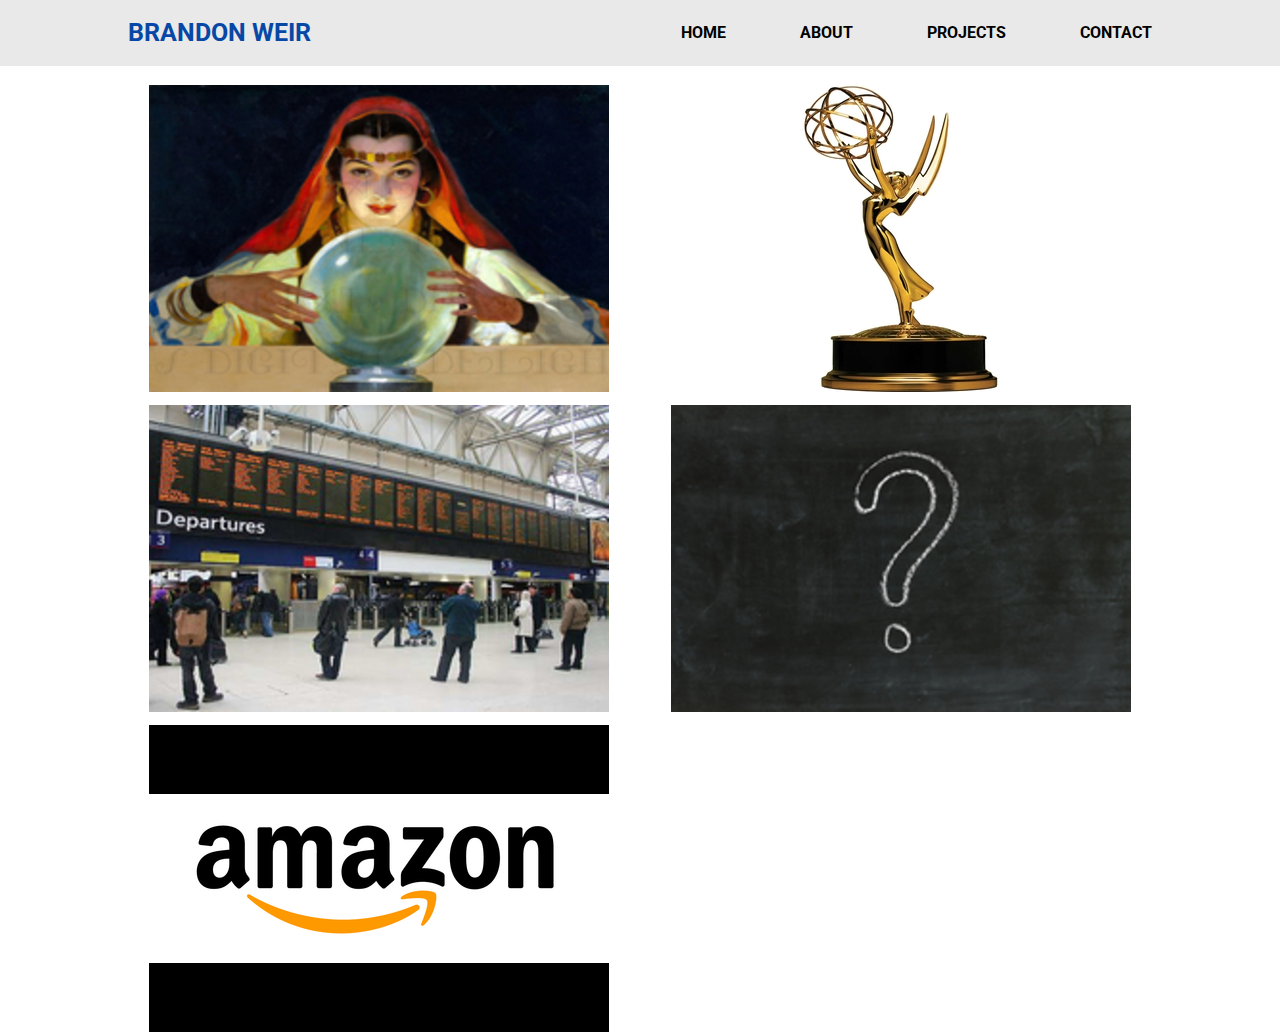
==== portfolio.html @ 2a47d1c8 "WIP" ====
<!DOCTYPE html>
<html>

<head>
  <meta charset="utf-8" />
  <meta http-equiv="X-UA-Compatible" content="IE=edge">
  <title>Portfolio</title>
  <meta name="viewport" content="width=device-width, initial-scale=1">
  <link rel="stylesheet" type="text/css" media="screen" href="assets/css/reset.css" />
  <link rel="stylesheet" type="text/css" media="screen" href="assets/css/test.css" />
  <link href="https://fonts.googleapis.com/css?family=Roboto" rel="stylesheet">
  <script src="main.js"></script>
</head>

<body>

  <header class="clearfix">
    <div class="container">
      <a href="#" class="name">BRANDON WEIR</a>

      <nav>
        <ul>
          <li>
            <a href="#" class="top-nav-item">Home</a>
          </li>
          <li>
            <a href="about.html" class="top-nav-item">About</a>
          </li>
          <li>
            <a href="portfolio.html" class="top-nav-item">Projects</a>
          </li>
          <li>
            <a href="contact.html" class="top-nav-item">Contact</a>
          </li>
        </ul>
      </nav>
    </div>
  </header>


  <div class="main-content">
    <div class="portfolio">
      <div class="portfolio-item">
        <a href="https://weirbran.github.io/Psychic-Game/">
          <img src="assets/images/mysteriousGypsy.jpg" alt="The Psychic Game" />
          <!-- <h3>The Psychic Game</h3> -->
        </a>
      </div>
      <div class="portfolio-item">
        <a href="https://weirbran.github.io/GifTastic/">
          <img src="assets/images/Emmy-Statuette.jpg" alt="GifTastic" />
          <!-- <h3>GifTastic</h3> -->
        </a>
      </div>
      <div class="portfolio-item">
        <a href="https://weirbran.github.io/Train-Scheduler/">
          <img src="assets/images/train-scheduler.jpg" alt="Train Scheduler" />
          <!-- <h3>Train Scheduler</h3> -->
        </a>
      </div>
      <div class="portfolio-item">
        <a href="https://weirbran.github.io/TriviaGame/">
          <img src="assets/images/triviaGame.jpg" alt="Trivia Game" />
          <!-- <h3>Trivia Game</h3> -->
        </a>
      </div>
      <div class="portfolio-item">
        <a href="https://github.com/weirbran/Bamazon-App">
          <img src="assets/images/amazon logo.jpg" alt="Bamazon App" />
          <!-- <h3>Trivia Game</h3> -->
        </a>
      </div>
    </div>


  </div>

  <!-- <div class="portfolio-content grid-container">
    <div class="projects square">
      <a href="https://weirbran.github.io/Psychic-Game/">
        <img src="assets/images/mysteriousGypsy.jpg" alt="The Psychic Game" />
        <h3>The Psychic Game</h3>
      </a>
      <h4>A brief description goes here.</h4>
    </div>
    <div class="projects large-square">
      <a href="https://weirbran.github.io/GifTastic/">
        <img src="assets/images/Emmy-Statuette.jpg" alt="GifTastic" />
        <h3>GifTastic</h3>
      </a>
      <h4>A brief description goes here.</h4>
    </div>
    <div class="projects square">
      <a href="https://weirbran.github.io/Train-Scheduler/">
        <img src="assets/images/train-scheduler.jpg" alt="Train Scheduler" />
        <h3>Train Scheduler</h3>
      </a>
      <h4>A brief description goes here.</h4>
    </div>
    <div class="projects wide">
      <a href="https://weirbran.github.io/TriviaGame/">
        <img src="assets/images/triviaGame.jpg" alt="Trivia Game" />
        <h3>Trivia Game</h3>
      </a>
      <h4>A brief description goes here.</h4>
    </div>
  </div> -->







</body>

</html>
---- assets/css/test.css ----
body {
  margin: 0;
  background: rgba(255, 255, 255, 0.946);
  font-family: "Roboto", sans-serif;
  font-weight: 300;
}

.name {
  float: left;
  font-size: 25px;
  padding-top: 20px;
  padding-bottom: 20px;
  text-decoration: none;
  color: #0747a6;
  text-transform: uppercase;
}

#contact {
  width: 100%;
  height: 500px;
  size: 500px;
  display: grid;
  align-content: center;
  font-size: 25px;
  margin-right: 10px;
  text-align: center;
}

#icon {
  color: #0747a6;
  size: 50px;
  height: 50px;
  width: 50px;
}

#about-me {
  display: grid;
  height: 500px;
  padding-top: 50px;
  padding-right: 50px;
  align-content: center;
  justify-content: center;
  text-align: center;
  font-size: 20px;
  grid-gap: 5px;
  margin-top: 0px;
  margin-bottom: 20px;
  background-color: #0747a6;
  color: #e9e9e9;
  width: 100%;
  font-family: "Roboto", sans-serif;
  /* height: 100%; */
}

#title {
  size: 50px;
}

.container {
  margin: 0 auto;
  width: 80%;
}

header {
  background-color: #e9e9e9;
  font-weight: bold;
  position: fixed;
  width: 100%;
  margin-bottom: 50px;
}

.clearfix::after {
  content: "";
  display: table;
  clear: both;
}

h2 {
  float: left;
}

nav {
  float: right;
}

nav ul {
  margin: 0;
  padding: 0;
  list-style: none;
}

nav li {
  display: inline-block;
  margin-left: 70px;
  padding-top: 25px;
  padding-bottom: 25px;

  position: relative;
}

nav a {
  text-decoration: none;
  color: black;
  text-transform: uppercase;
}

nav a:hover {
  color: #0747a6;
}

nav a::before {
  content: "";
  display: block;
  height: 5px;

  background-color: #0747a6;

  position: absolute;
  top: 0;
  width: 0%;

  transition: all ease-in-out 200ms;
}

nav a:hover::before {
  width: 100%;
}

.main-content {
  max-width: 80%;
  align-content: center;
  justify-content: center;
  padding-top: 35px;
  margin: 0 auto;
}

.portfolio {
  display: grid;
  height: 800px;
  grid-template-rows: [portfolio rows] repeat(3, 1fr);
  /* grid-template-columns: [portfolio colums] repeat(2, 1fr); */
  grid-template-columns: repeat(auto-fill, minmax(460px, 1fr));
  grid-gap: 20px;
  grid-row-gap: 10px;
  margin-top: 50px;
  margin-bottom: 20px;
}

.portfolio-item {
  display: flex;
  justify-content: center;
  align-items: center;
  size: 100px;
}
/* 
.medium {
  grid-row: span 1;
  grid-column: span 1;
}

.large {
  grid-row: span 2;
  grid-column: span 1;
}

.tall {
  grid-row: span 3;
  grid-column: span 2;
}

.wide {
  grid-row: span 2;
  grid-column: span 3;
} */
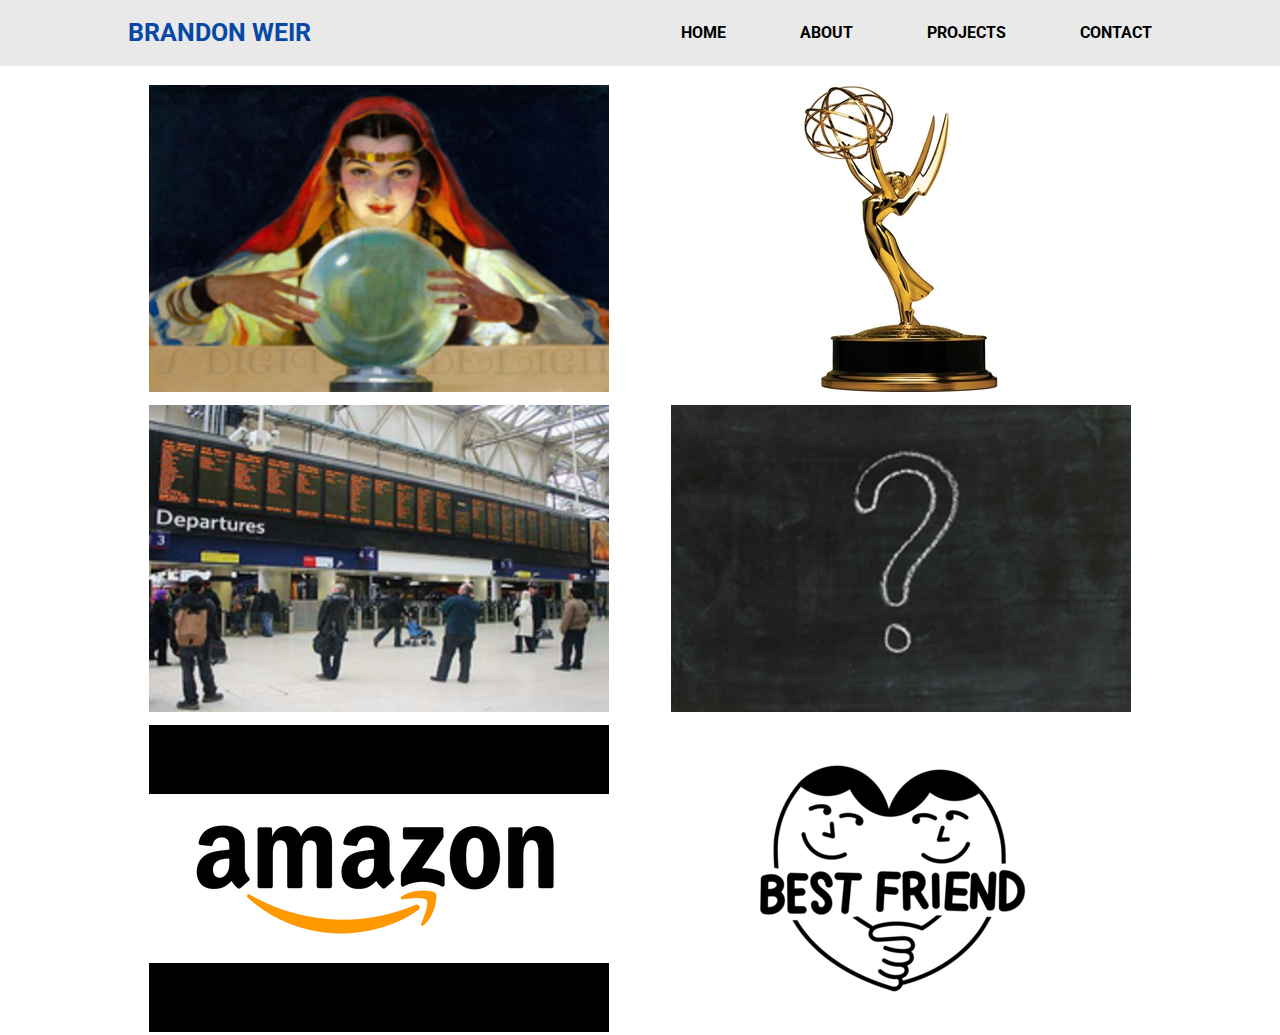
==== commit 305a7a19: "Friend Finder" ====
--- a/portfolio.html
+++ b/portfolio.html
@@ -70,6 +70,12 @@
           <!-- <h3>Trivia Game</h3> -->
         </a>
       </div>
+      <div class="portfolio-item">
+        <a href="https://github.com/weirbran/FriendFinder">
+          <img src="assets/images/friends.jpg" alt="Friend Finder" />
+          <!-- <h3>Friend Finder</h3> -->
+        </a>
+      </div>
     </div>
 
 
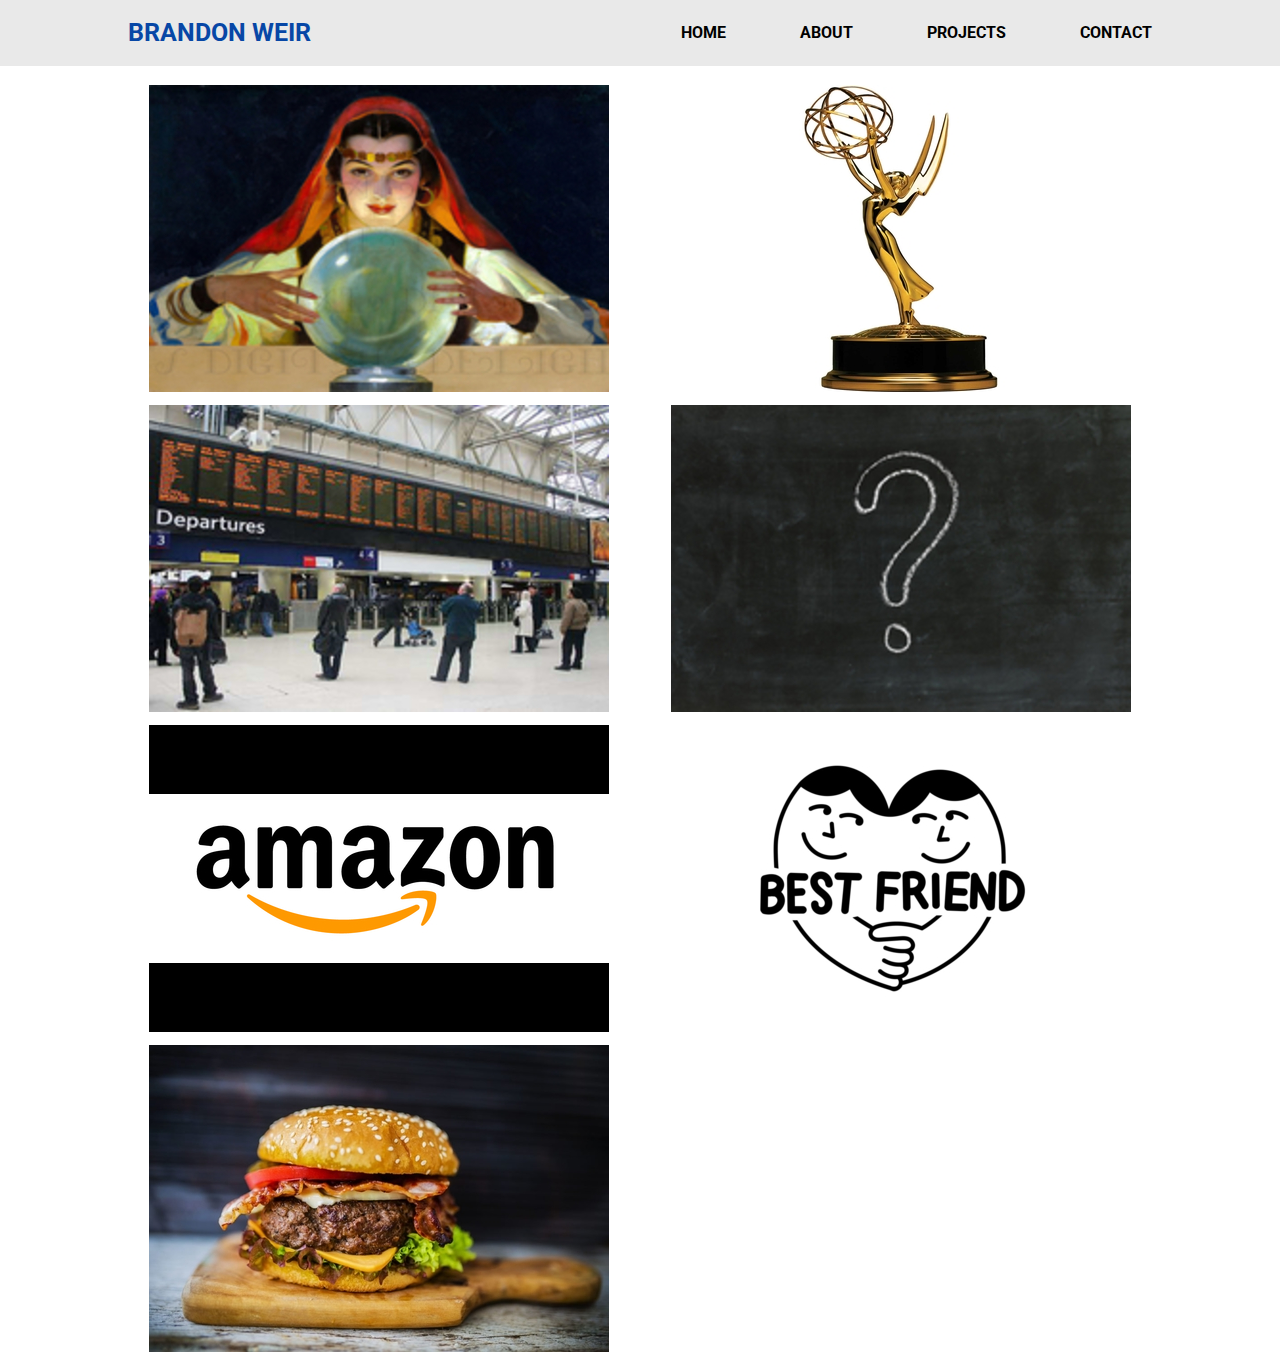
==== commit 27eb9c65: "Eat Da Burger" ====
--- a/portfolio.html
+++ b/portfolio.html
@@ -76,6 +76,12 @@
           <!-- <h3>Friend Finder</h3> -->
         </a>
       </div>
+      <div class="portfolio-item">
+        <a href="https://github.com/weirbran/burger">
+          <img src="assets/images/burger.jpg" alt="Eat Da Burger" />
+          <!-- <h3>Friend Finder</h3> -->
+        </a>
+      </div>
     </div>
 
 
